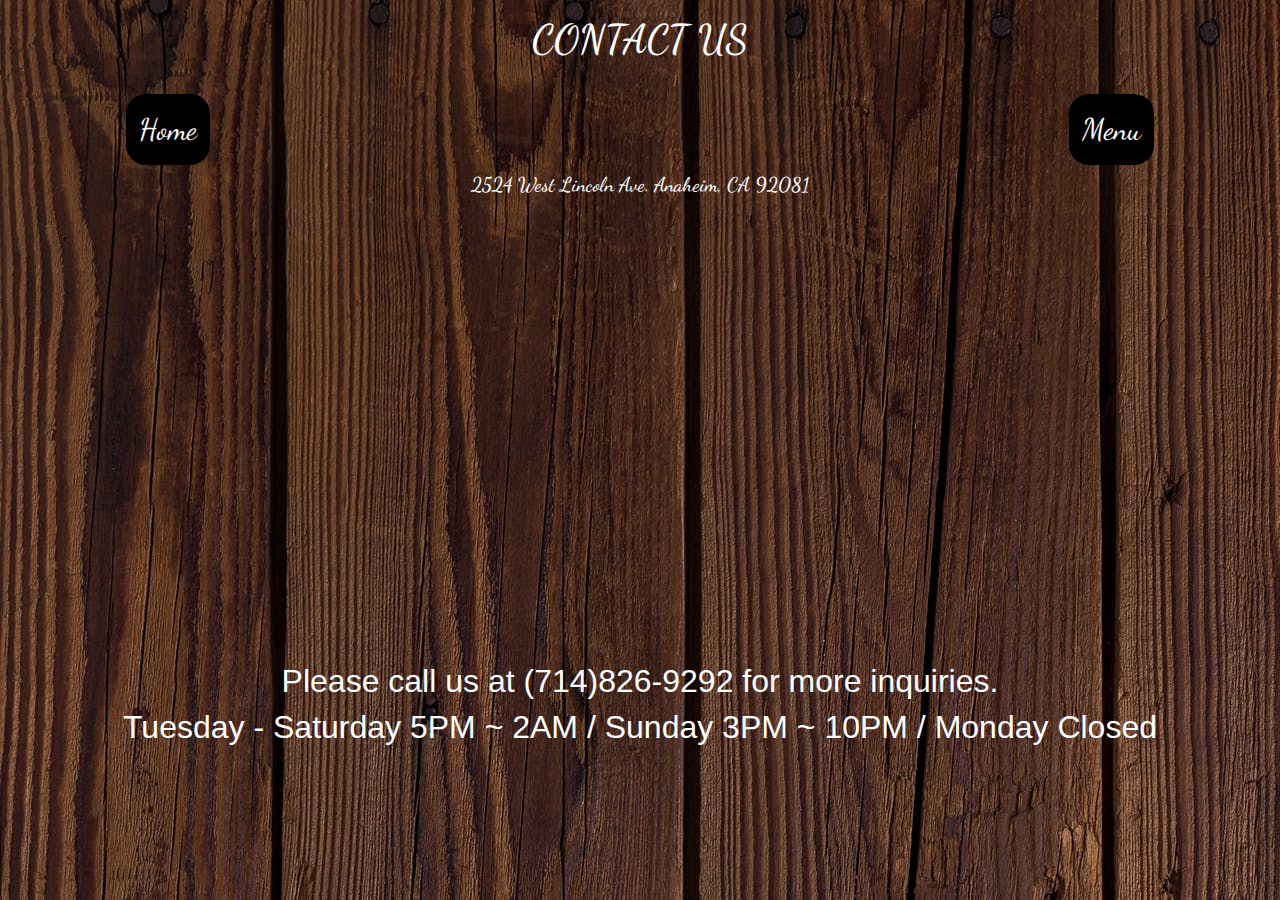
==== contact.html @ 87b099bf "header fixes" ====
<!DOCTYPE html>
<html lang="en">

<head>
    <meta charset="UTF-8">
    <meta name="viewport" content="width=, initial-scale=1.0">
    <meta http-equiv="X-UA-Compatible" content="ie=edge">
    <link rel="stylesheet" href="https://maxcdn.bootstrapcdn.com/bootstrap/4.0.0/css/bootstrap.min.css" integrity="sha384-Gn5384xqQ1aoWXA+058RXPxPg6fy4IWvTNh0E263XmFcJlSAwiGgFAW/dAiS6JXm"
        crossorigin="anonymous">
    <link rel="stylesheet" href="assets/css/style.css">
    <link href="https://fonts.googleapis.com/css?family=Dancing+Script" rel="stylesheet">
    <script src="https://code.jquery.com/jquery-3.2.1.slim.min.js" integrity="sha384-KJ3o2DKtIkvYIK3UENzmM7KCkRr/rE9/Qpg6aAZGJwFDMVNA/GpGFF93hXpG5KkN"
        crossorigin="anonymous"></script>
    <script src="https://cdnjs.cloudflare.com/ajax/libs/popper.js/1.12.9/umd/popper.min.js" integrity="sha384-ApNbgh9B+Y1QKtv3Rn7W3mgPxhU9K/ScQsAP7hUibX39j7fakFPskvXusvfa0b4Q"
        crossorigin="anonymous"></script>
    <script src="https://maxcdn.bootstrapcdn.com/bootstrap/4.0.0/js/bootstrap.min.js" integrity="sha384-JZR6Spejh4U02d8jOt6vLEHfe/JQGiRRSQQxSfFWpi1MquVdAyjUar5+76PVCmYl"
        crossorigin="anonymous"></script>
    <script type="text/javascript" src="assets/javascript/game.js" async></script>
    <title>SanJang - Heaven Scent</title>
</head>

<body>
    <div class="container">
        <div class="col-lg-12">
            <div id="header">
                <h1>CONTACT US</h1>
            </div>
            
            <nav class="navbar navbar-expand-lg">
                    <button class="navbar-toggler" type="button" data-toggle="collapse" data-target="#navbarNav" aria-controls="navbarNav" aria-expanded="false"
                        aria-label="Toggle navigation">
                        <span class="navbar-toggler-icon"></span>
                    </button>
                    <div class="collapse navbar-collapse" id="navbarNav">
                        <ul class="navbar-nav">
                            <li class="nav-item">
                                <a class="nav-link" href="index.html">Home </a>
                            </li>
                        </ul>
                        <ul class="nav navbar-nav ml-auto">
                            <li class="nav-item">
                                <a class="nav-link" href="menu.html">Menu </a>
                            </li>
                        </ul>
                    </div>
                </nav>
            <div id="container-contact">
                <h3> 2524 West Lincoln Ave. Anaheim, CA 92081 </h3>
                    <iframe src="https://www.google.com/maps/embed?pb=!1m18!1m12!1m3!1d3314.2489101529513!2d-117.97561428440474!3d33.83169098066653!2m3!1f0!2f0!3f0!3m2!1i1024!2i768!4f13.1!3m3!1m2!1s0x80dd297676865c35%3A0x61d5fabf3cb15d8c!2s2524+W+Lincoln+Ave%2C+Anaheim%2C+CA+92801!5e0!3m2!1sen!2sus!4v1536365021075"
                        width="100%" height="450" frameborder="0" style="border:0" allowfullscreen></iframe>
                        <div id="container-text"> 
                                <h2> Please call us at (714)826-9292 for more inquiries.  </h2>
                                <h2> Tuesday - Saturday 5PM ~ 2AM / Sunday 3PM ~ 10PM / Monday Closed  </h2>
                        </div>
                </div>
        </div>


    </div>
</body>

</html>
---- assets/css/style.css ----
body { 
    background-color: white;
    background-image: url("../images/background-brown.jpeg");

}
.jumbotron{
    background-color: rgb(230, 230, 231);
    margin-top: 40px;
    text-align: center;
    padding-bottom: 20px;
}

.jumbotron img { 
    margin-bottom: 20px;
}

.img-carousel {
    max-height: 607px;
    height: auto;
    border-radius: 80px;
}
.img-menu {
    text-align:center;
    height: auto;
    margin: 0 auto; 
}

#header {
    text-align: center;
    padding: 15px;
}
h1, h3 {
    color: white;
    font-family: 'Dancing Script', cursive;
}

h2 {
    color: white;
}

h3 {
    font-size: 20px;
}
.headline-en {
    font-size: 24px;
}

.gungsuh {
    font-family: 'Gungsuh';
}

.navbar {
    background-color: transparent;
    background: transparent;
    border-color: transparent;
 }

 a { 
     color: white;
     font-family: 'Dancing Script', cursive;
 }

 .nav-link { 
     font-size: 30px;
 }
 
 .nav-item {
    background-color: black;
    border-radius: 20px;
    padding: 5px;
    margin: 0px 10px 0px 10px;

 }

 .container-address {
     text-align: center;
     padding: 20px;
 }

 .address{ 
    font-size: 30px;
     
 }

 .navbar li { color: #000 } 

 .featured-items{
     text-align: center;
 }

 .carousel-inner {
     text-align:center; 
 }

 .img-menu {
     margin: 10 0 10 0; 
 }

 #container-contact {
        text-align: center;
 }

@media screen and (max-width: 640px) {
    
    #logo { 
        max-width: 80%;
    }
    .jumbotron { 
        width: 100%; 
    }

.container-content {
    width: 90%; 

}
    #artist, #game {
        margin: 20px 20px 20px 20px;
        padding: auto;
    }
}
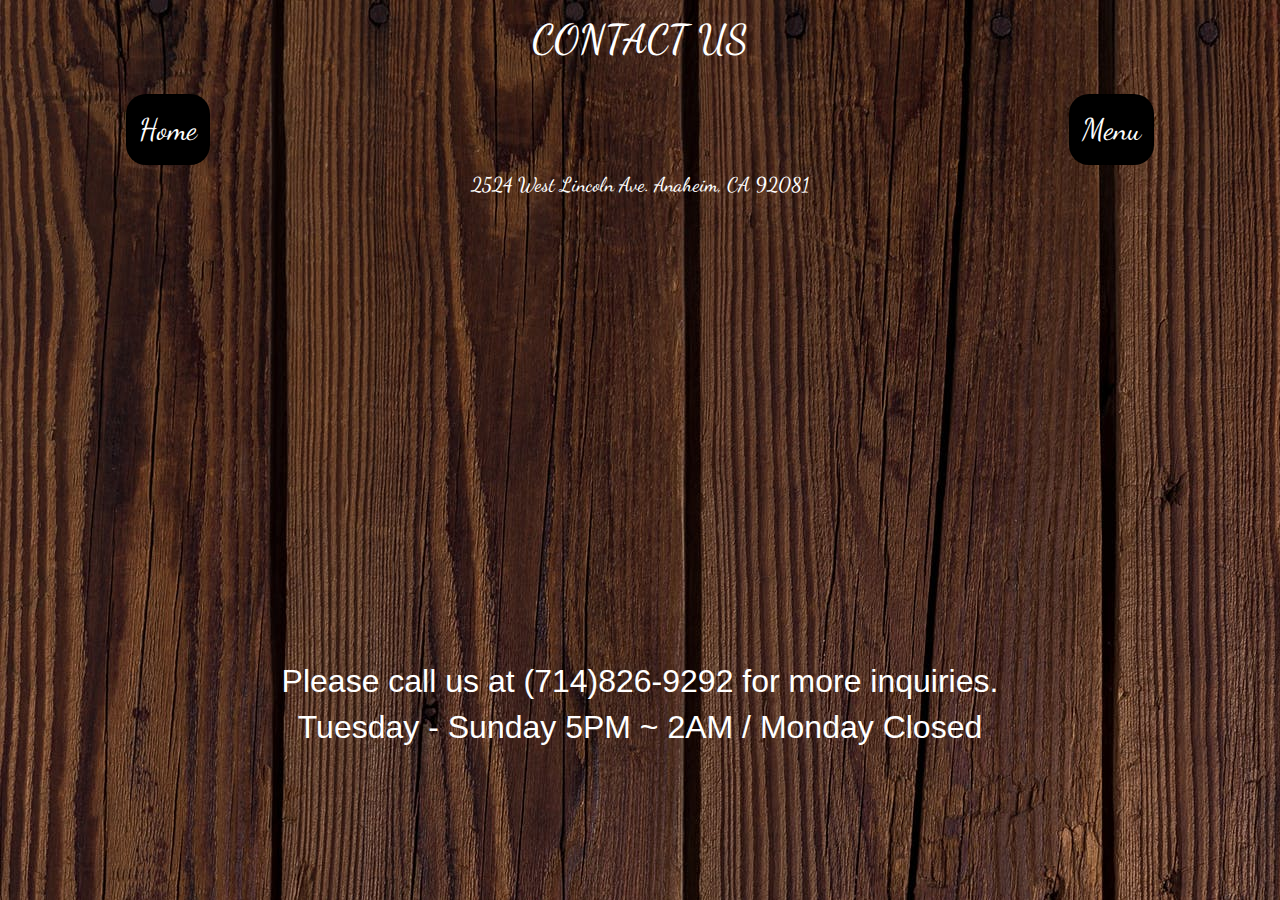
==== commit 2eb1b09b: "Hours" ====
--- a/contact.html
+++ b/contact.html
@@ -50,7 +50,7 @@
                         width="100%" height="450" frameborder="0" style="border:0" allowfullscreen></iframe>
                         <div id="container-text"> 
                                 <h2> Please call us at (714)826-9292 for more inquiries.  </h2>
-                                <h2> Tuesday - Saturday 5PM ~ 2AM / Sunday 3PM ~ 10PM / Monday Closed  </h2>
+                                <h2> Tuesday - Sunday 5PM ~ 2AM / Monday Closed  </h2>
                         </div>
                 </div>
         </div>
@@ -59,4 +59,4 @@
     </div>
 </body>
 
-</html>+</html>
